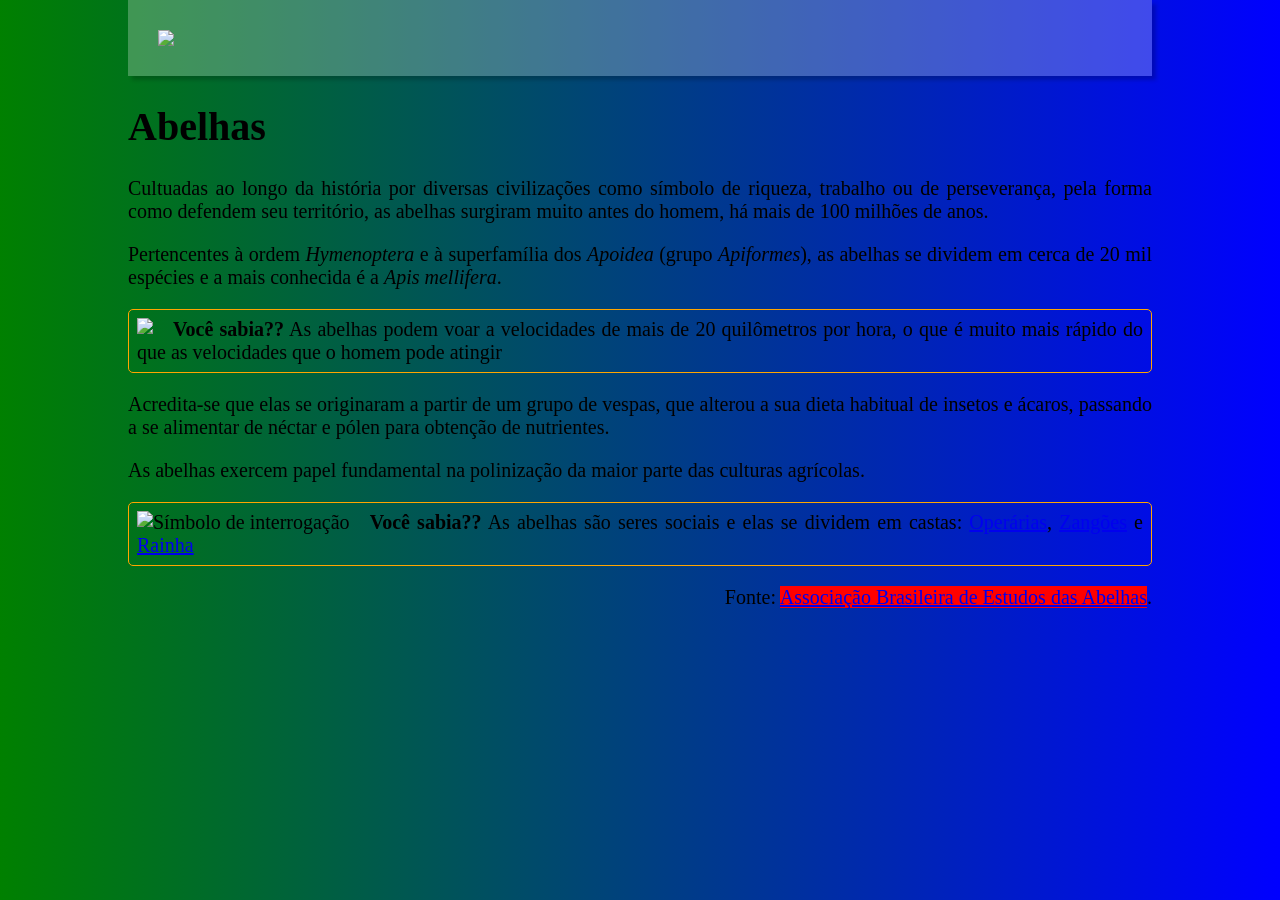
==== index.html @ 7522839c "exercícios 1,2,3 da atividade" ====
<!DOCTYPE html>
<html lang="pt-BR">
  <head>
    <meta charset="utf-8">
    <title>Abelhas e suas Castas</title>
    <link rel="icon" href="favicon.png">
    <link rel="stylesheet" href="estilos.css">
  </head>
  <body>
    <div id="cabecalho-logomarca">
       <img id="logomarca" src="imgs/logomarca.png">
    </div>
    <audio src="sounds/banjo-kazooie-click-clock-wood-spring.mp3" autoplay loop="0"></audio>
    <h1>Abelhas</h1>
    <p>Cultuadas ao longo da história por diversas civilizações como símbolo
      de riqueza, trabalho ou de perseverança, pela forma como defendem
      seu território, as abelhas surgiram muito antes do homem,
      há mais de 100 milhões de anos.
    </p>
    <p>Pertencentes à ordem <em>Hymenoptera</em> e à superfamília dos
      <em>Apoidea</em> (grupo <em>Apiformes</em>), as abelhas se dividem em
      cerca de 20 mil espécies e a mais conhecida é a
      <em>Apis mellifera</em>.
    </p>
    <p class="curiosidade">
      <img src="imgs/icone-curiosidade.png">
      <strong>Você sabia??</strong> As abelhas podem voar a velocidades de
      mais de 20 quilômetros por hora, o que é muito mais rápido do que as
      velocidades que o homem pode atingir
    </p>
    <p>Acredita-se que elas se originaram a partir de um grupo de vespas,
      que alterou a sua dieta habitual de insetos e ácaros, passando a
      se alimentar de néctar e pólen para obtenção de nutrientes.
    </p>
    <p>As abelhas exercem papel fundamental na polinização da maior parte
      das culturas agrícolas.
    </p>
    <p class="curiosidade">
      <img src="imgs/icone-curiosidade.png" alt="Símbolo de interrogação">
      <strong>Você sabia??</strong> As abelhas são seres sociais e elas
      se dividem em castas: <a href="operarias.html">Operárias</a>,
      <a href="zangoes.html">Zangões</a> e <a href="rainha.html">Rainha</a>
    </p>
    <p>Fonte: <a class="externos" href="https://abelha.org.br/">Associação Brasileira de Estudos das Abelhas</a>.</p>
  </body>
</html>
---- estilos.css ----
body {
  background: linear-gradient(to right,green, blue);
  font-size:20px;
  margin: 0 10%;
  text-align: justify;
}

#logomarca{
    margin:0 auto;
    display:block;
}

.curiosidade{
    background-image: url('imgs/favo-de-mel.png');
    border-radius:5px;
    border: solid 1px orange;
    padding:8px;
    overflow:auto;
}

.curiosidade > img{
    float:left;
    margin-right:20px;
}

.casta-de-abelha{
    border: 5px solid saddlebrown;
    border-radius:50%;
}

.esquerda {
  float: left;
  margin-right: 20px;
}

.direita {
  float: right;
  margin-left: 20px;
}

#cabecalho-logomarca{
    box-shadow: 4px 4px 4px #0003;
    padding:30px;
    background-color: rgba(255, 255, 255, 0.25);
}

p:last-of-type {
 text-align: right;
}

.externos{
    background-color: red;
}
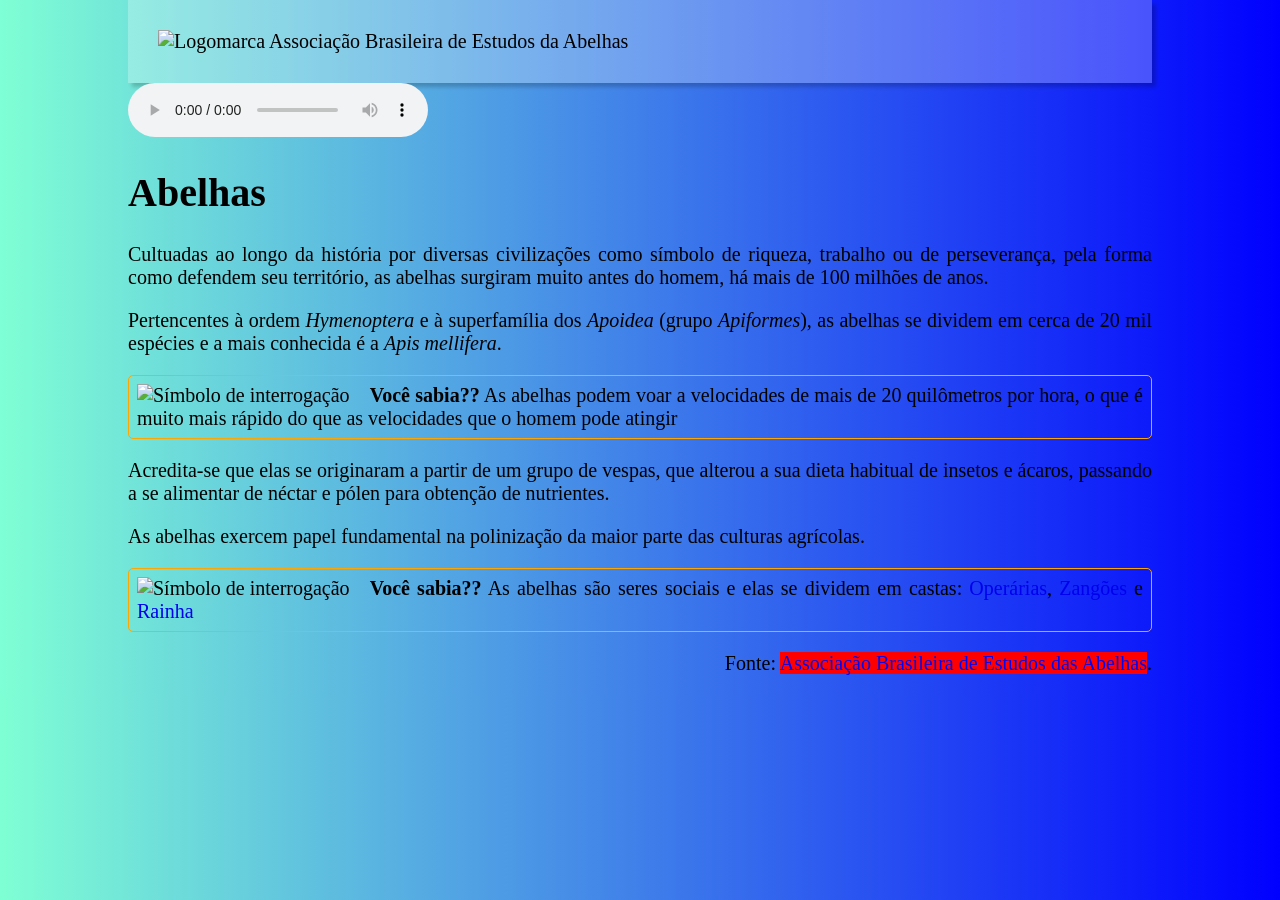
==== commit 1242a994: "exercícios 4,5,6" ====
--- a/index.html
+++ b/index.html
@@ -7,10 +7,11 @@
     <link rel="stylesheet" href="estilos.css">
   </head>
   <body>
+    <script src="abelhinha.js"></script>
     <div id="cabecalho-logomarca">
-       <img id="logomarca" src="imgs/logomarca.png">
+       <img id="logomarca" src="imgs/logomarca.png" alt="Logomarca Associação Brasileira de Estudos da Abelhas">
     </div>
-    <audio src="sounds/banjo-kazooie-click-clock-wood-spring.mp3" autoplay loop="0"></audio>
+    <audio src="sounds/banjo-kazooie-click-clock-wood-spring.mp3" controls loop="0"></audio>
     <h1>Abelhas</h1>
     <p>Cultuadas ao longo da história por diversas civilizações como símbolo
       de riqueza, trabalho ou de perseverança, pela forma como defendem
@@ -23,7 +24,7 @@
       <em>Apis mellifera</em>.
     </p>
     <p class="curiosidade">
-      <img src="imgs/icone-curiosidade.png">
+      <img src="imgs/icone-curiosidade.png" alt="Símbolo de interrogação">
       <strong>Você sabia??</strong> As abelhas podem voar a velocidades de
       mais de 20 quilômetros por hora, o que é muito mais rápido do que as
       velocidades que o homem pode atingir
--- a/estilos.css
+++ b/estilos.css
@@ -1,5 +1,5 @@
 body {
-  background: linear-gradient(to right,green, blue);
+  background: linear-gradient(to right,aquamarine, blue);
   font-size:20px;
   margin: 0 10%;
   text-align: justify;
@@ -50,4 +50,30 @@
 
 .externos{
     background-color: red;
-}+}
+
+a:link{
+    text-decoration:none;
+}
+
+a:visited{
+    color:olivedrab
+}
+
+a:hover{
+    background-color:aqua;
+}
+
+a:active{
+    background-color: blueviolet;
+}
+
+img:not([alt]) {
+  border: 2px solid red;
+}
+
+@media (max-width: 750px) {
+  img {
+    float: none;
+  }
+}
